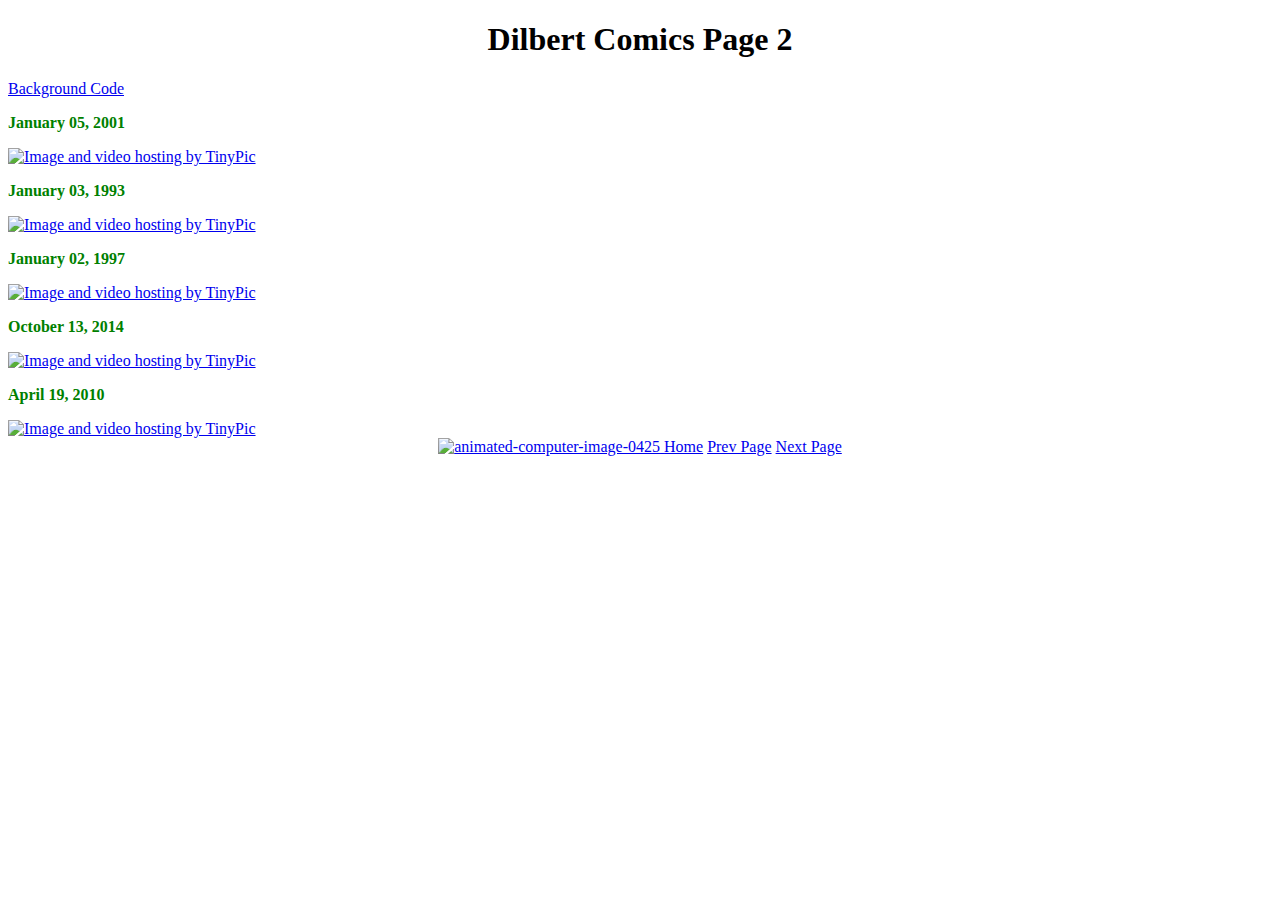
==== page 2.html @ 1ff1a6e3 "Dilbert Comics" ====
<!DOCTYPE html>
<html>

<head>
<title>Dilbert Comics</title>
<link href="style.css" type="text/css" rel="stylesheet">
</head>

<body>
<h1>Dilbert Comics Page 2</h1>


<style type="text/css">body {background-image: url(http://i64.tinypic.com/589w1.gif); background-repeat:repeat; background-attachment: fixed;}
</style><a href="http://www.dazzlejunction.com/generators/background-generator.php">Background Code</a><br>

<audio src="music/jazz 2.mp3" autoplay="autoplay"  loop="loop" id="MusicPlayer">

</audio>

<p>January 05, 2001</p>

<a href="http://tinypic.com?ref=fnqvc4" target="_blank">
<img src="http://i65.tinypic.com/fnqvc4.jpg" border="0" alt="Image and video hosting by TinyPic">
</a>

<p>January 03, 1993</p>

<a href="http://tinypic.com?ref=2ltskn4" target="_blank">
<img src="http://i64.tinypic.com/2ltskn4.jpg" border="0" alt="Image and video hosting by TinyPic">
</a>

<p>January 02, 1997</p>

<a href="http://tinypic.com?ref=14tu52o" target="_blank">
<img src="http://i67.tinypic.com/14tu52o.jpg" border="0" alt="Image and video hosting by TinyPic">
</a>

<p>October 13, 2014</p>

<a href="http://tinypic.com?ref=2heamar" target="_blank">
<img src="http://i65.tinypic.com/2heamar.jpg" border="0" alt="Image and video hosting by TinyPic">
</a>

<p>April 19, 2010</p>

<a href="http://tinypic.com?ref=2j5jlhe" target="_blank">
<img src="http://i67.tinypic.com/2j5jlhe.jpg" border="0" alt="Image and video hosting by TinyPic">
</a>


<div id="computer">
<a href="http://www.animatedimages.org/cat-computer-56.htm">
<img src="http://www.animatedimages.org/data/media/56/animated-computer-image-0425.gif" border="0" alt="animated-computer-image-0425"/>
</a>

<a href="index.html">Home</a>
<a href="index.html">Prev Page</a>
<a href="page 3.html">Next Page</a>

</body>




</html>
---- style.css ----
h1 {
    text-align: center;
}
p{
	font-weight: bold;
	color: green;
	
}
#computer {
    text-align: center;
}

#page {
    text-align: center;
}
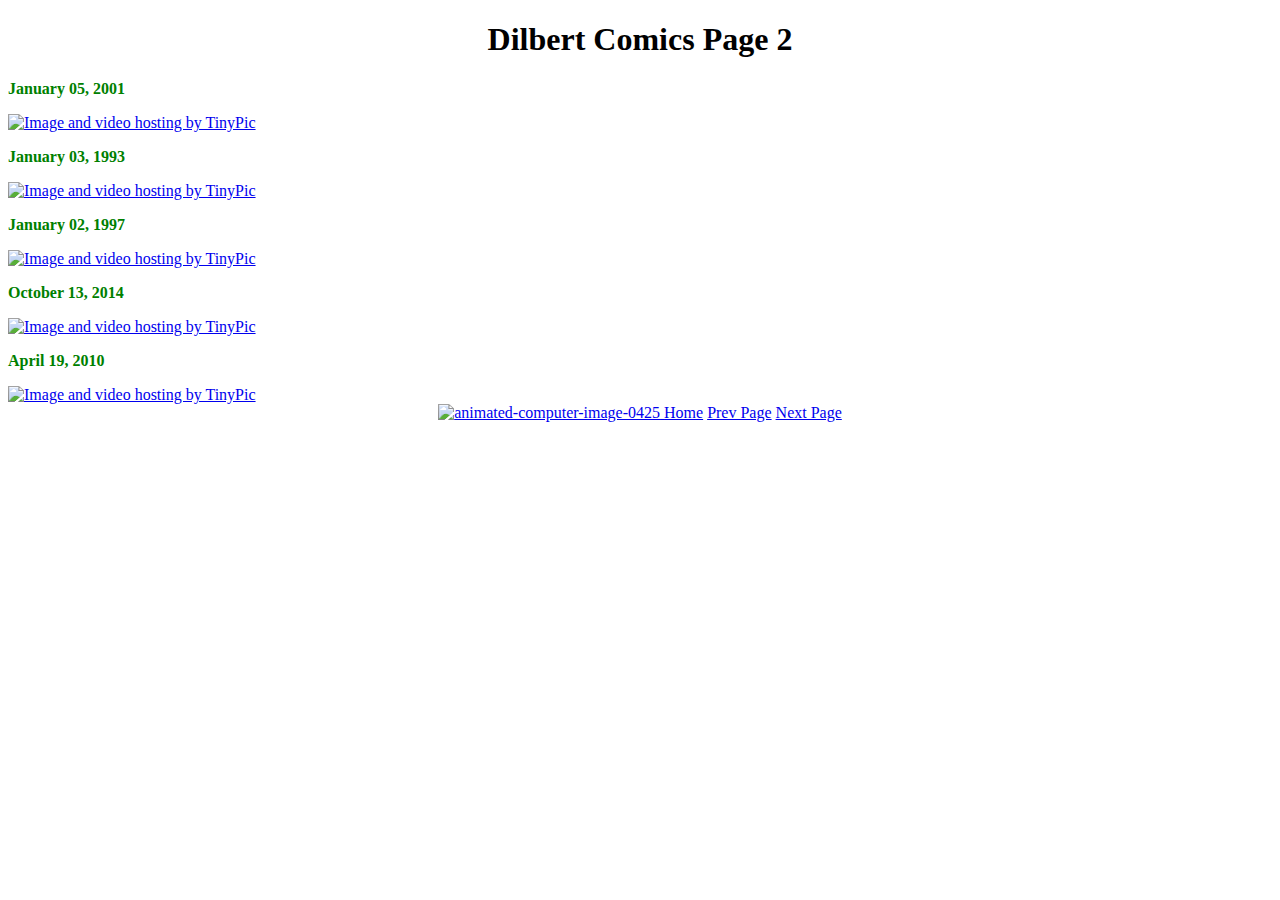
==== commit c39c911a: "Dilbert Comics" ====
--- a/page 2.html
+++ b/page 2.html
@@ -11,7 +11,7 @@
 
 
 <style type="text/css">body {background-image: url(http://i64.tinypic.com/589w1.gif); background-repeat:repeat; background-attachment: fixed;}
-</style><a href="http://www.dazzlejunction.com/generators/background-generator.php">Background Code</a><br>
+</style>
 
 <audio src="music/jazz 2.mp3" autoplay="autoplay"  loop="loop" id="MusicPlayer">
 
